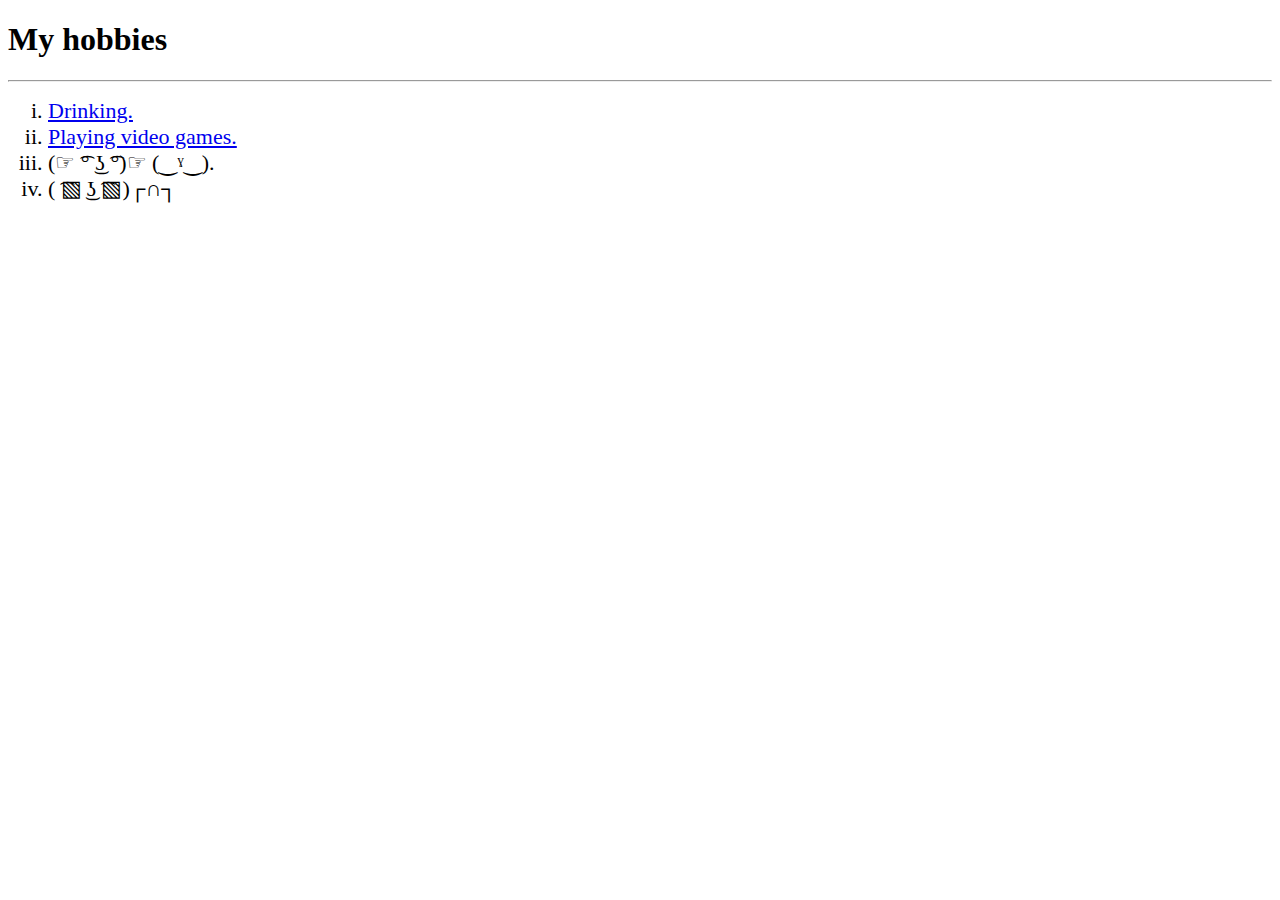
==== hobbies.html @ 1a40a686 "Add files via upload" ====
<!DOCTYPE html>
<html lang="en">
  <head>
    <meta charset="UTF-8" />
    <meta http-equiv="X-UA-Compatible" content="IE=edge" />
    <meta name="viewport" content="width=device-width, initial-scale=1.0" />
    <title>My hobbies.</title>
    <link rel="stylesheet" href="css/style.css">
  </head>
  <body>
    <h1>My hobbies</h1>
      <hr >
    <ol type="i">
      <li style="font-size: 22px; font-family: cursive">
        <a
          href="https://www.colourbox.com/image/drunk-man-drink-alcohol-image-23726738"
          >Drinking.</a
        >
      </li>
      <li style="font-size: 22px; font-family: cursive">
        <a href="https://www.youtube.com/watch?v=AJ0E87EjU0A"
          >Playing video games.</a
        >
      </li>
      <li style="font-size: 22px; font-family: cursive">
       (☞ ͡° ͜ʖ ͡°)☞ (‿ˠ‿).  
      </li>
      <li style="font-size: 22px; font-family: cursive">( ͡▧ ͜ʖ ͡▧)┌∩┐</li>
    </ol>
  </body>
</html>
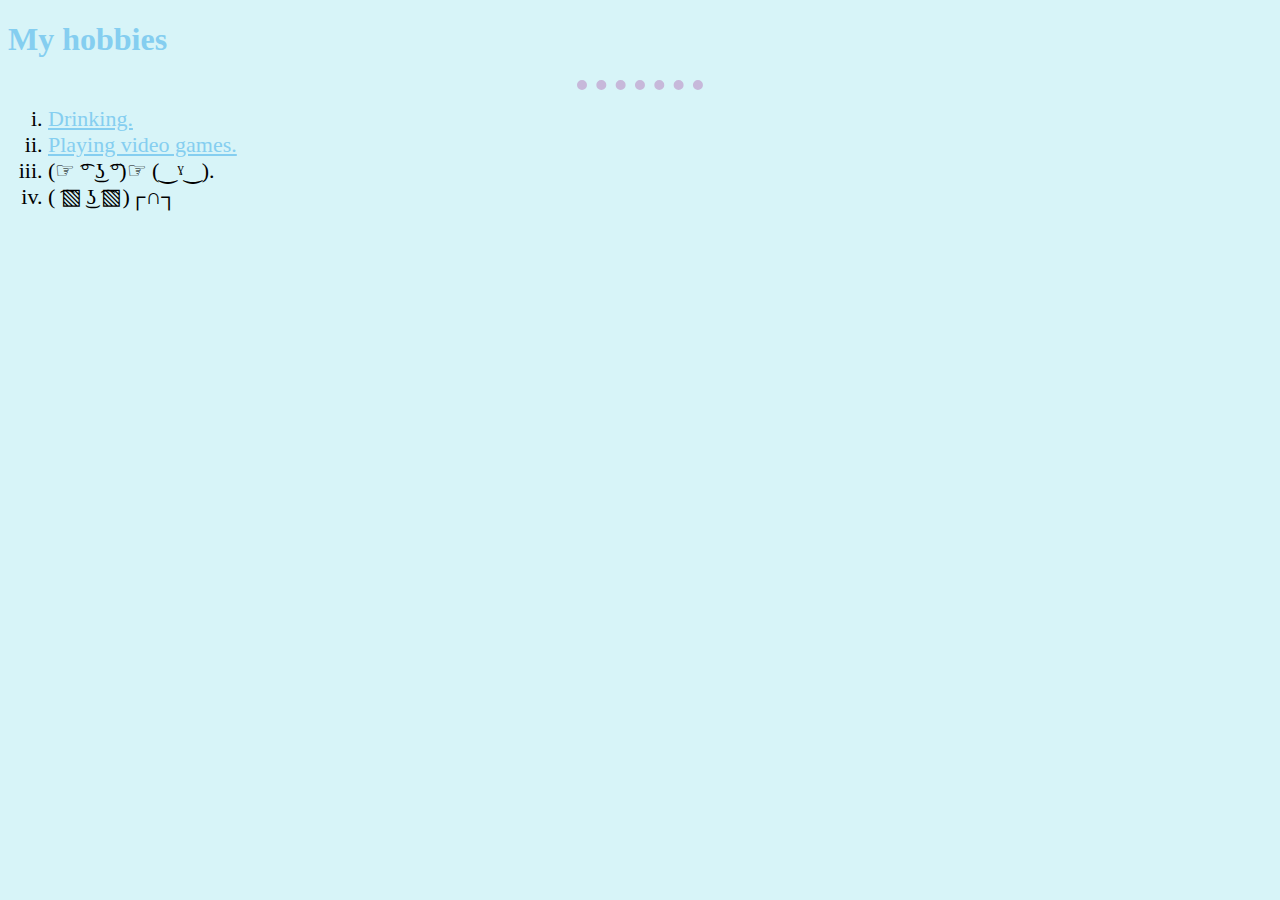
==== commit 8e9dacf6: "Update hobbies.html" ====
--- a/hobbies.html
+++ b/hobbies.html
@@ -5,7 +5,7 @@
     <meta http-equiv="X-UA-Compatible" content="IE=edge" />
     <meta name="viewport" content="width=device-width, initial-scale=1.0" />
     <title>My hobbies.</title>
-    <link rel="stylesheet" href="css/style.css">
+    <link rel="stylesheet" href="style.css">
   </head>
   <body>
     <h1>My hobbies</h1>
--- a/style.css
+++ b/style.css
@@ -0,0 +1,36 @@
+body {
+  background-color: rgb(215, 244, 248);
+}
+
+hr {
+  border-style: none;
+  border-bottom-style: dotted;
+  border-color: rgb(199, 184, 218);
+  border-width: 10px;
+  width: 10%;
+}
+
+img{
+  border-radius: 100%;
+}
+
+.Name{
+  color: lightsteelblue;
+}
+
+h1 {
+  color: rgb(133, 206, 240);
+  
+}
+
+h3{
+  color: rgb(133, 206, 240);
+}
+
+a{
+  color: rgb(133, 206, 240);
+}
+
+a:visited{
+  color: blueviolet;
+}